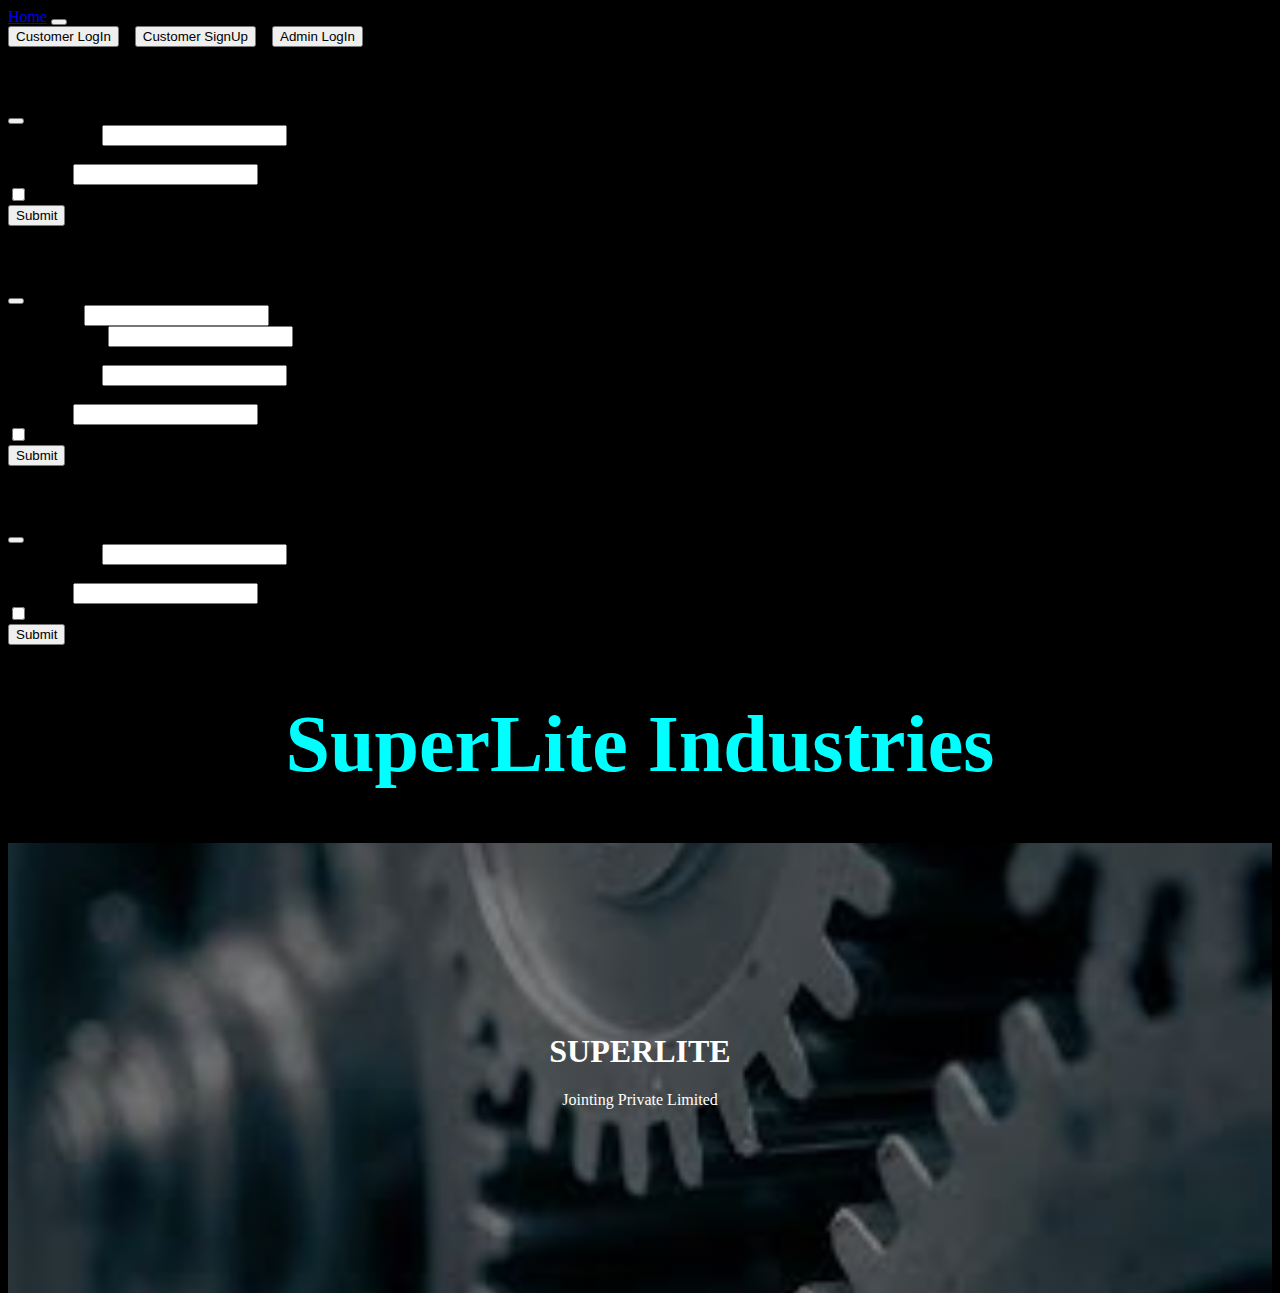
==== Index.html @ afe69ba0 "Add files via upload" ====
<!doctype html>
<html lang="en">
  <head>

    <meta charset="utf-8">
    <meta name="viewport" content="width=device-width, initial-scale=1">
    <link rel="stylesheet" href="Index.css">
    <link href="https://cdn.jsdelivr.net/npm/bootstrap@5.0.1/dist/css/bootstrap.min.css" rel="stylesheet" integrity="sha384-+0n0xVW2eSR5OomGNYDnhzAbDsOXxcvSN1TPprVMTNDbiYZCxYbOOl7+AMvyTG2x" crossorigin="anonymous">

    <title>Hello, world!</title>
    <style>
       
        </style>
  </head>
  <body>
    <nav class="navbar navbar-expand-lg navbar-dark bg-dark">
        <div class="container-fluid">
          <a class="navbar-brand" href="Home.html">Home</a>
          <button class="navbar-toggler" type="button" data-bs-toggle="collapse" data-bs-target="#navbarSupportedContent" aria-controls="navbarSupportedContent" aria-expanded="false" aria-label="Toggle navigation">
            <span class="navbar-toggler-icon"></span>
          </button>
          <div class="collapse navbar-collapse" id="navbarSupportedContent">
           
              
          
          </div>
          <button type="button" class="btn btn-success" data-bs-toggle="modal" data-bs-target="#exampleModal1">
           Customer LogIn
          </button>
          &nbsp;&nbsp;
          <button type="button" class="btn btn-success" data-bs-toggle="modal" data-bs-target="#exampleModal2">
            Customer SignUp
          </button>
          &nbsp;&nbsp;
          <button type="button" class="btn btn-success" data-bs-toggle="modal" data-bs-target="#exampleModal3">
            Admin LogIn
           </button>
           

        
        </div>
      </nav>

      
      <div class="modal fade" id="exampleModal1" tabindex="-1" aria-labelledby="exampleModalLabel" aria-hidden="true">
        <div class="modal-dialog">
          <div class="modal-content">
            <div class="modal-header">
              <h5 class="modal-title" id="exampleModalLabel">Customer Login</h5>
              <button type="button" class="btn-close" data-bs-dismiss="modal" aria-label="Close"></button>
            </div>
            <div class="modal-body">
              <form>
                <div class="mb-3">
                  <label for="exampleInputEmail1" class="form-label">Email address</label>
                  <input type="email" class="form-control" id="exampleInputEmail1" aria-describedby="emailHelp">
                  <div id="emailHelp" class="form-text">We'll never share your email with anyone else.</div>
                </div>
                <div class="mb-3">
                  <label for="exampleInputPassword1" class="form-label">Password</label>
                  <input type="password" class="form-control" id="exampleInputPassword1">
                </div>
                <div class="mb-3 form-check">
                  <input type="checkbox" class="form-check-input" id="exampleCheck1">
                  <label class="form-check-label" for="exampleCheck1">Check me out</label>
                </div>
                <button type="submit" class="btn btn-primary">Submit</button>
              </form>
            </div>
           
          </div>
        </div>
      </div>
      
      <!-- Button trigger modal -->
      
      <div class="modal fade" id="exampleModal2" tabindex="-1" aria-labelledby="exampleModalLabel" aria-hidden="true">
        <div class="modal-dialog">
          <div class="modal-content">
            <div class="modal-header">
              <h5 class="modal-title" id="exampleModalLabel">Customer SignUp</h5>
              <button type="button" class="btn-close" data-bs-dismiss="modal" aria-label="Close"></button>
            </div>
            <div class="modal-body">
              <form>
                <div class="mb-3">
                  <label for="exampleInputEmail1" class="form-label">User Name</label>
                  <input type="user" class="form-control" id="exampleInputEmail1" aria-describedby="userHelp">
                </div>
                <div class="mb-3">
                  <label for="exampleInputNumber1" class="form-label">Phone Number</label>
                  <input type="number" class="form-control" id="exampleInputNumber" aria-describedby="numberHelp">
                  <div id="emailHelp" class="form-text">We'll never share your phone number with anyone else.</div>
                </div>
                <div class="mb-3">
                  <label for="exampleInputEmail1" class="form-label">Email address</label>
                  <input type="email" class="form-control" id="exampleInputEmail1" aria-describedby="emailHelp">
                  <div id="emailHelp" class="form-text">We'll never share your email with anyone else.</div>
                </div>
                <div class="mb-3">
                  <label for="exampleInputPassword1" class="form-label">Password</label>
                  <input type="password" class="form-control" id="exampleInputPassword1">
                </div>
                <div class="mb-3 form-check">
                  <input type="checkbox" class="form-check-input" id="exampleCheck1">
                  <label class="form-check-label" for="exampleCheck1">Check me out</label>
                </div>
                <button type="submit" class="btn btn-primary">Submit</button>
              </form>
            </div>
           
          </div>
        </div>
      </div>
      
      <!-- Modal -->
      <div class="modal fade" id="exampleModal3" tabindex="-1" aria-labelledby="exampleModalLabel" aria-hidden="true">
        <div class="modal-dialog">
          <div class="modal-content">
            <div class="modal-header">
              <h5 class="modal-title" id="exampleModalLabel">Admin Login</h5>
              <button type="button" class="btn-close" data-bs-dismiss="modal" aria-label="Close"></button>
            </div>
            <div class="modal-body">
              <form>
                <div class="mb-3">
                  <label for="exampleInputEmail1" class="form-label">Email address</label>
                  <input type="email" class="form-control" id="exampleInputEmail1" aria-describedby="emailHelp">
                  <div id="emailHelp" class="form-text">We'll never share your email with anyone else.</div>
                </div>
                <div class="mb-3">
                  <label for="exampleInputPassword1" class="form-label">Password</label>
                  <input type="password" class="form-control" id="exampleInputPassword1">
                </div>
                <div class="mb-3 form-check">
                  <input type="checkbox" class="form-check-input" id="exampleCheck1">
                  <label class="form-check-label" for="exampleCheck1">Check me out</label>
                </div>
                <button type="submit" class="btn btn-primary">Submit</button>
              </form>
            </div>
           
          </div>
        </div>
      </div>
      <h1 class="glow">SuperLite Industries</h1>
      <div class="hero-image">
        <div class="hero-text">
          <h1>SUPERLITE</h1>
          <p>Jointing Private Limited</p>
        </div>
      </div>

    <script src="Index.js"></script>
    <script src="https://cdn.jsdelivr.net/npm/bootstrap@5.0.1/dist/js/bootstrap.bundle.min.js" integrity="sha384-gtEjrD/SeCtmISkJkNUaaKMoLD0//ElJ19smozuHV6z3Iehds+3Ulb9Bn9Plx0x4" crossorigin="anonymous"></script>

    
  </body>
</html>
---- Index.css ----
body {
  background-color: black;
  font-family: cursive;
}

.glow {
  font-size: 80px;
  color:cyan;
  text-align: center;
  animation: glow 1s ease-in-out infinite alternate;
}

@-webkit-keyframes glow {
  from {
    text-shadow: 0 0 10px #fff, 0 0 20px #fff, 0 0 30px #0023e6, 0 0 40px #0051e6, 0 0 50px #e60073, 0 0 60px #e60073, 0 0 70px #e60073;
  }
  
  to {
    text-shadow: 0 0 20px #fff, 0 0 30px #4d85ff, 0 0 40px #4d7cff, 0 0 50px #744dff, 0 0 60px #744dff, 0 0 70px #ff4da6, 0 0 80px #ff4da6;
  }
}

.bg-img {
  /* The image used */
  background-image: url("download(12).jpg");

  min-height: 380px;

  /* Center and scale the image nicely */
  background-position: center;
  background-repeat: no-repeat;
  background-size: cover;
  
  /* Needed to position the navbar */
  position: relative;
}

/* Position the navbar container inside the image */
.container {
  position: absolute;
  margin: 20px;
  width: auto;
}

/* The navbar */
.topnav {
  overflow: hidden;
  background-color: #333;
}

/* Navbar links */
.topnav a {
  float: left;
  color: #f2f2f2;
  text-align: center;
  padding: 14px 16px;
  text-decoration: none;
  font-size: 17px;
}

.topnav a:hover {
  background-color: #ddd;
  color: black;
}



/* Add a background color and some padding around the form */
.container {
border-radius: 5px;
background-color: #f2f2f2;
padding: 20px;
}
body, html {
height: 100%;
}

/* The hero image */
.hero-image {
/* Use "linear-gradient" to add a darken background effect to the image (photographer.jpg). This will make the text easier to read */
background-image: linear-gradient(rgba(0, 0, 0, 0.5), rgba(0, 0, 0, 0.5)), url("download\ \(12\).jpg");

/* Set a specific height */
height: 50%;

/* Position and center the image to scale nicely on all screens */
background-position: center;
background-repeat: no-repeat;
background-size: cover;
position: relative;
}

/* Place text in the middle of the image */
.hero-text {
text-align: center;
position: absolute;
top: 50%;
left: 50%;
transform: translate(-50%, -50%);
color: white;
}
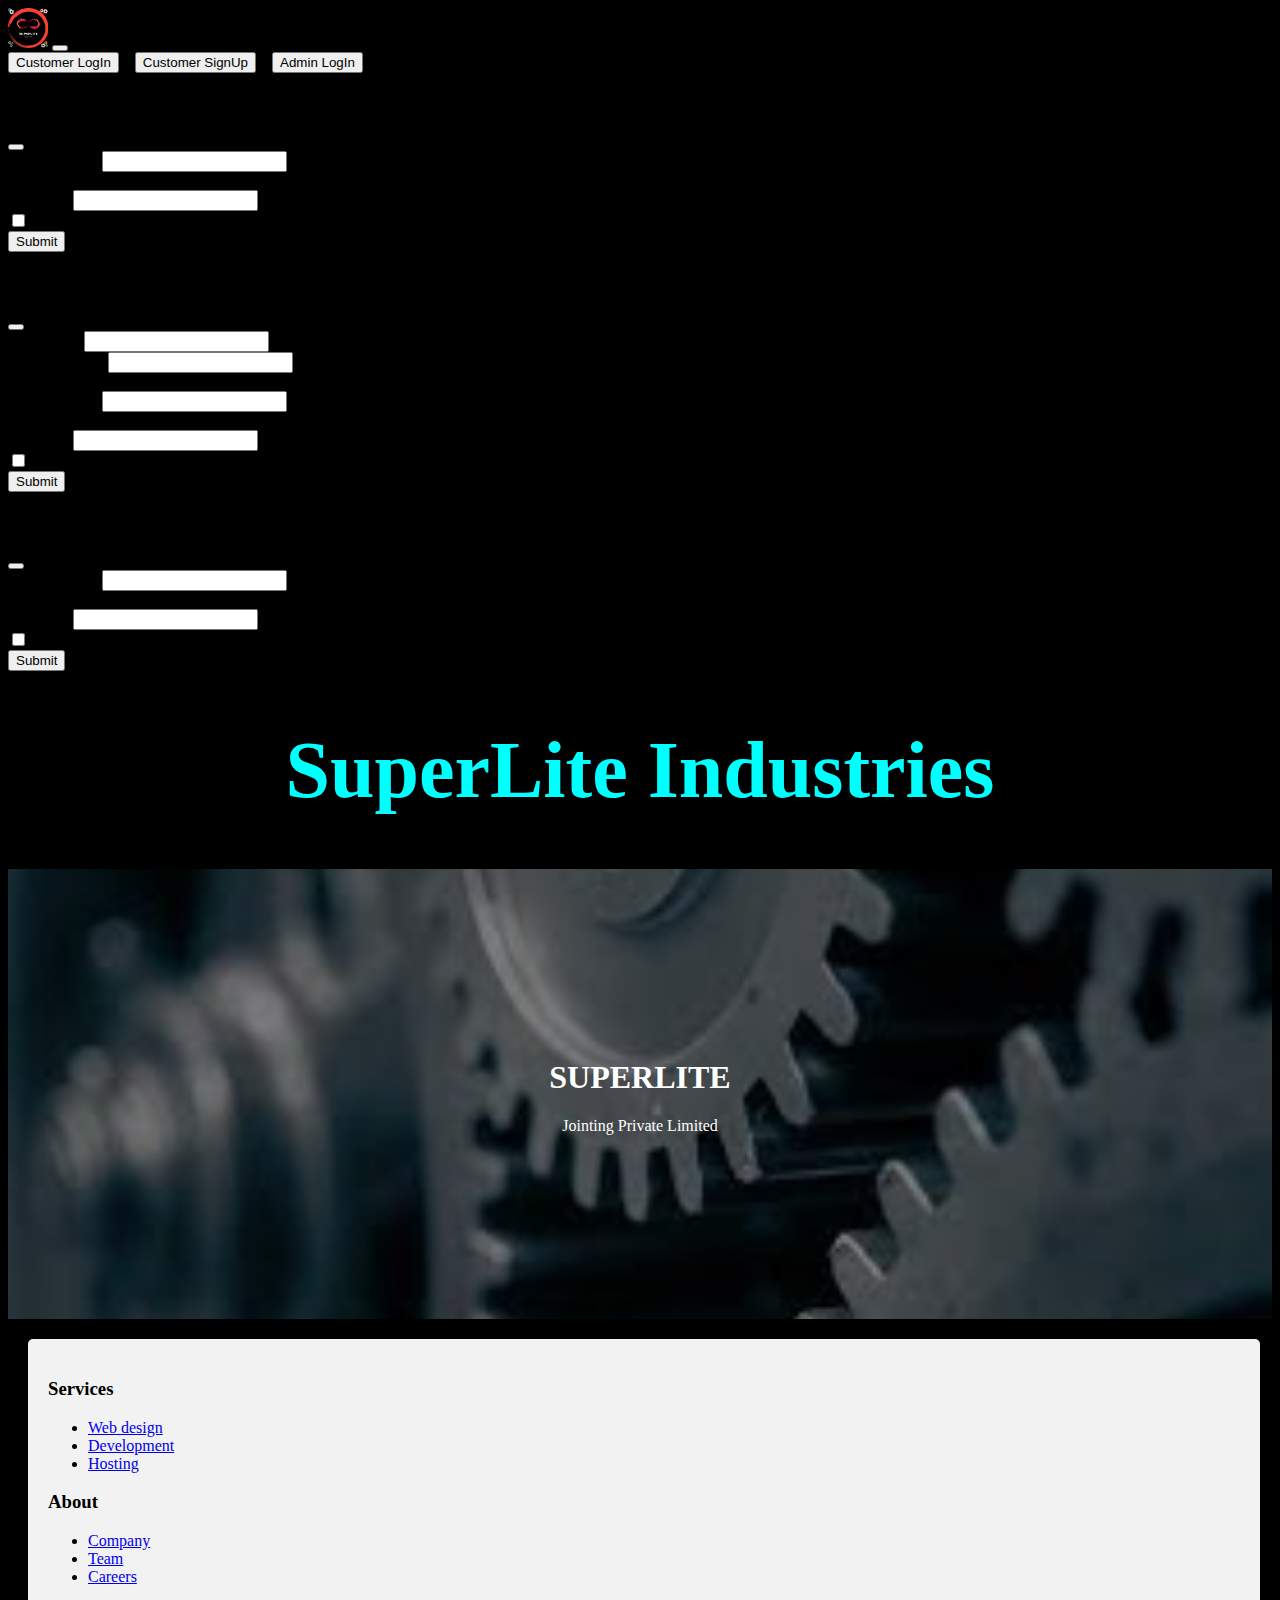
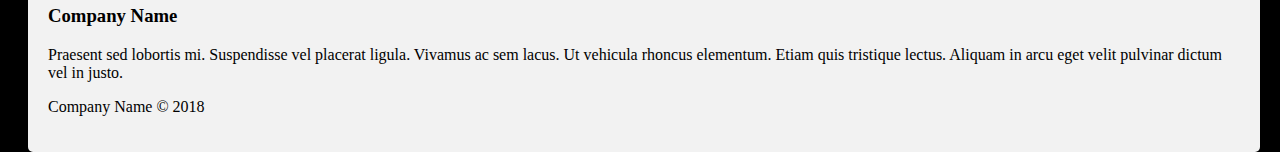
==== commit c92d78a4: "Add files via upload" ====
--- a/Index.html
+++ b/Index.html
@@ -7,7 +7,7 @@
     <link rel="stylesheet" href="Index.css">
     <link href="https://cdn.jsdelivr.net/npm/bootstrap@5.0.1/dist/css/bootstrap.min.css" rel="stylesheet" integrity="sha384-+0n0xVW2eSR5OomGNYDnhzAbDsOXxcvSN1TPprVMTNDbiYZCxYbOOl7+AMvyTG2x" crossorigin="anonymous">
 
-    <title>Hello, world!</title>
+    <title>Superlite Industries</title>
     <style>
        
         </style>
@@ -15,7 +15,7 @@
   <body>
     <nav class="navbar navbar-expand-lg navbar-dark bg-dark">
         <div class="container-fluid">
-          <a class="navbar-brand" href="Home.html">Home</a>
+          <a class="navbar-brand" href="Home.html"><img src="logo.gif" height="40px"></a>
           <button class="navbar-toggler" type="button" data-bs-toggle="collapse" data-bs-target="#navbarSupportedContent" aria-controls="navbarSupportedContent" aria-expanded="false" aria-label="Toggle navigation">
             <span class="navbar-toggler-icon"></span>
           </button>
@@ -150,10 +150,43 @@
           <p>Jointing Private Limited</p>
         </div>
       </div>
-
+      <div class="footer-dark">
+        <footer>
+            <div class="container">
+                <div class="row">
+                    <div class="col-sm-6 col-md-3 item">
+                        <h3>Services</h3>
+                        <ul>
+                            <li><a href="#">Web design</a></li>
+                            <li><a href="#">Development</a></li>
+                            <li><a href="#">Hosting</a></li>
+                        </ul>
+                    </div>
+                    <div class="col-sm-6 col-md-3 item">
+                        <h3>About</h3>
+                        <ul>
+                            <li><a href="#">Company</a></li>
+                            <li><a href="#">Team</a></li>
+                            <li><a href="#">Careers</a></li>
+                        </ul>
+                    </div>
+                    <div class="col-md-6 item text">
+                        <h3>Company Name</h3>
+                        <p>Praesent sed lobortis mi. Suspendisse vel placerat ligula. Vivamus ac sem lacus. Ut vehicula rhoncus elementum. Etiam quis tristique lectus. Aliquam in arcu eget velit pulvinar dictum vel in justo.</p>
+                    </div>
+                    <div class="col item social"><a href="#"><i class="icon ion-social-facebook"></i></a><a href="#"><i class="icon ion-social-twitter"></i></a><a href="#"><i class="icon ion-social-snapchat"></i></a><a href="#"><i class="icon ion-social-instagram"></i></a></div>
+                </div>
+                <p class="copyright">Company Name © 2018</p>
+            </div>
+        </footer>
+    </div>
+    <script src="https://cdnjs.cloudflare.com/ajax/libs/jquery/3.2.1/jquery.min.js"></script>
+    <script src="https://cdnjs.cloudflare.com/ajax/libs/twitter-bootstrap/4.1.3/js/bootstrap.bundle.min.js"></script>
     <script src="Index.js"></script>
     <script src="https://cdn.jsdelivr.net/npm/bootstrap@5.0.1/dist/js/bootstrap.bundle.min.js" integrity="sha384-gtEjrD/SeCtmISkJkNUaaKMoLD0//ElJ19smozuHV6z3Iehds+3Ulb9Bn9Plx0x4" crossorigin="anonymous"></script>
 
-    
+      <!-- Site footer -->
+      
   </body>
+  
 </html>--- a/Index.css
+++ b/Index.css
@@ -99,3 +99,166 @@
 transform: translate(-50%, -50%);
 color: white;
 }
+.site-footer
+{
+  background-color:#26272b;
+  padding:45px 0 20px;
+  font-size:15px;
+  line-height:24px;
+  color:#737373;
+}
+.site-footer hr
+{
+  border-top-color:#bbb;
+  opacity:0.5
+}
+.site-footer hr.small
+{
+  margin:20px 0
+}
+.site-footer h6
+{
+  color:#fff;
+  font-size:16px;
+  text-transform:uppercase;
+  margin-top:5px;
+  letter-spacing:2px
+}
+.site-footer a
+{
+  color:#737373;
+}
+.site-footer a:hover
+{
+  color:#3366cc;
+  text-decoration:none;
+}
+.footer-links
+{
+  padding-left:0;
+  list-style:none
+}
+.footer-links li
+{
+  display:block
+}
+.footer-links a
+{
+  color:#737373
+}
+.footer-links a:active,.footer-links a:focus,.footer-links a:hover
+{
+  color:#3366cc;
+  text-decoration:none;
+}
+.footer-links.inline li
+{
+  display:inline-block
+}
+.site-footer .social-icons
+{
+  text-align:right
+}
+.site-footer .social-icons a
+{
+  width:40px;
+  height:40px;
+  line-height:40px;
+  margin-left:6px;
+  margin-right:0;
+  border-radius:100%;
+  background-color:#33353d
+}
+.copyright-text
+{
+  margin:0
+}
+@media (max-width:991px)
+{
+  .site-footer [class^=col-]
+  {
+    margin-bottom:30px
+  }
+}
+@media (max-width:767px)
+{
+  .site-footer
+  {
+    padding-bottom:0
+  }
+  .site-footer .copyright-text,.site-footer .social-icons
+  {
+    text-align:center
+  }
+}
+.social-icons
+{
+  padding-left:0;
+  margin-bottom:0;
+  list-style:none
+}
+.social-icons li
+{
+  display:inline-block;
+  margin-bottom:4px
+}
+.social-icons li.title
+{
+  margin-right:15px;
+  text-transform:uppercase;
+  color:#96a2b2;
+  font-weight:700;
+  font-size:13px
+}
+.social-icons a{
+  background-color:#eceeef;
+  color:#818a91;
+  font-size:16px;
+  display:inline-block;
+  line-height:44px;
+  width:44px;
+  height:44px;
+  text-align:center;
+  margin-right:8px;
+  border-radius:100%;
+  -webkit-transition:all .2s linear;
+  -o-transition:all .2s linear;
+  transition:all .2s linear
+}
+.social-icons a:active,.social-icons a:focus,.social-icons a:hover
+{
+  color:#fff;
+  background-color:#29aafe
+}
+.social-icons.size-sm a
+{
+  line-height:34px;
+  height:34px;
+  width:34px;
+  font-size:14px
+}
+.social-icons a.facebook:hover
+{
+  background-color:#3b5998
+}
+.social-icons a.twitter:hover
+{
+  background-color:#00aced
+}
+.social-icons a.linkedin:hover
+{
+  background-color:#007bb6
+}
+.social-icons a.dribbble:hover
+{
+  background-color:#ea4c89
+}
+@media (max-width:767px)
+{
+  .social-icons li.title
+  {
+    display:block;
+    margin-right:0;
+    font-weight:600
+  }
+}